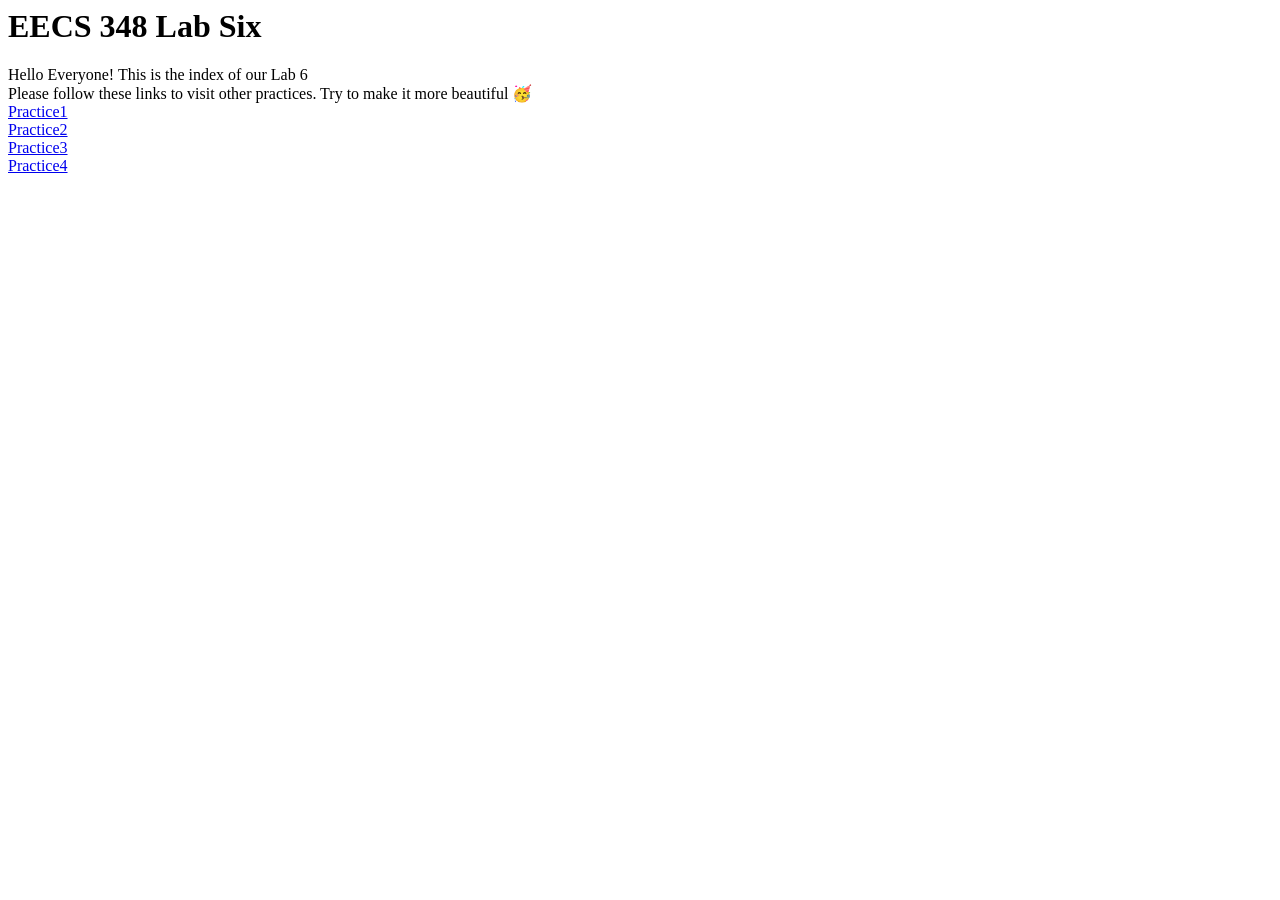
==== index.html @ 739ef9ed "init commit" ====
<html>

<head>
    <h1>EECS 348 Lab Six</h1>
</head>

<body>
    Hello Everyone! This is the index of our Lab 6<br>

    Please follow these links to visit other practices. Try to make it more beautiful 🥳<br>
    <a href="practice1.html">Practice1</a> <br>
    <a href="practice2.html">Practice2</a> <br>
    <a href="practice3.html">Practice3</a> <br>
    <a href="practice4.html">Practice4</a> <br>
</body>

</html>
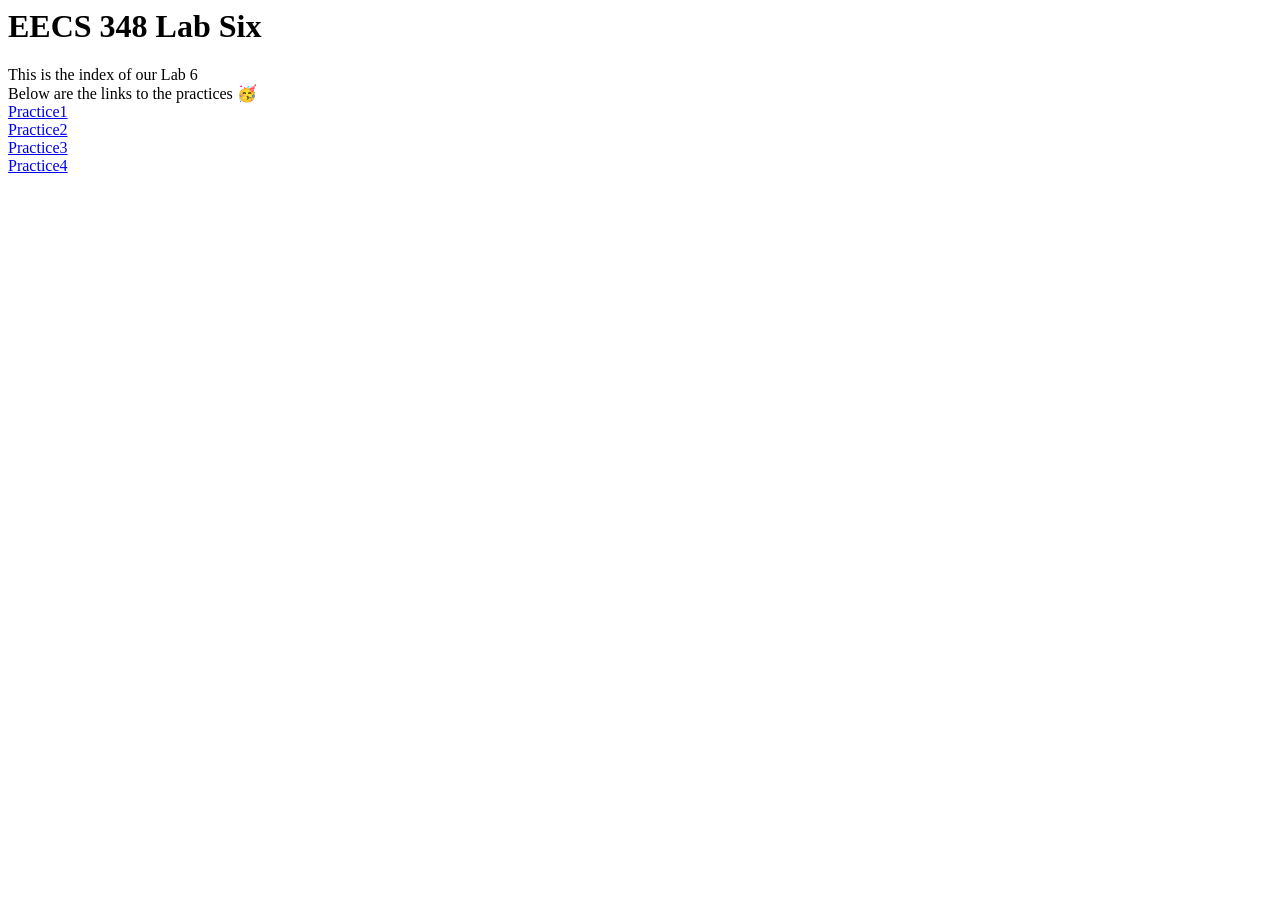
==== commit 8be8bd9c: "Add basic html" ====
--- a/index.html
+++ b/index.html
@@ -5,13 +5,13 @@
 </head>
 
 <body>
-    Hello Everyone! This is the index of our Lab 6<br>
+    This is the index of our Lab 6<br>
 
-    Please follow these links to visit other practices. Try to make it more beautiful 🥳<br>
-    <a href="practice1.html">Practice1</a> <br>
-    <a href="practice2.html">Practice2</a> <br>
-    <a href="practice3.html">Practice3</a> <br>
-    <a href="practice4.html">Practice4</a> <br>
+    Below are the links to the practices 🥳<br>
+    <a href="practice1/">Practice1</a> <br>
+    <a href="practice2/">Practice2</a> <br>
+    <a href="practice3/">Practice3</a> <br>
+    <a href="practice4/">Practice4</a> <br>
 </body>
 
 </html>
